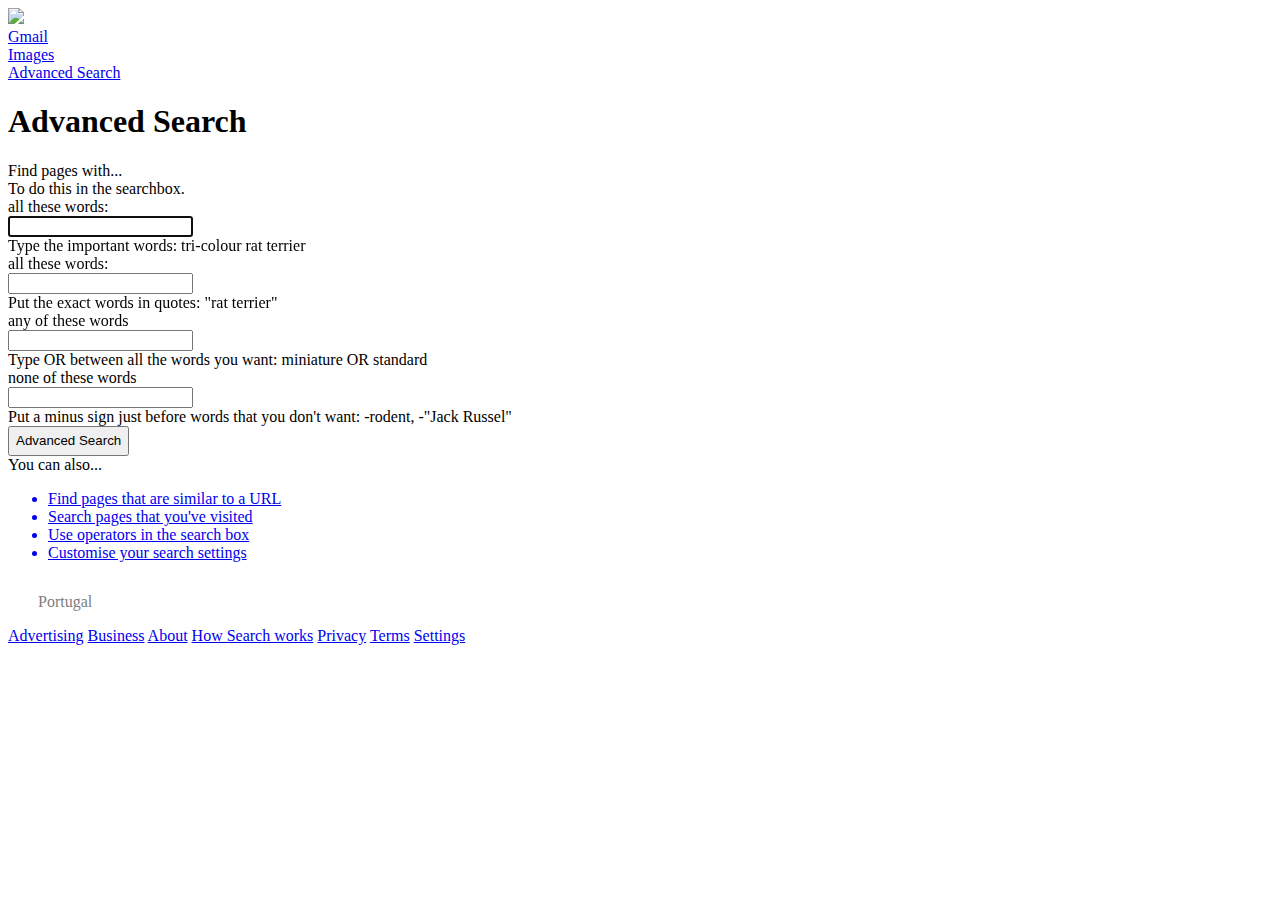
==== AdvancedSearch.html @ 3754a6ee "Advanced search only css missing" ====
<!DOCTYPE html>
<html lang="en">

<head>
    <meta charset="UTF-8">
    <meta name="viewport" content="width=device-width, initial-scale=1.0">
    <title>Google Advanced Search</title>
</head>

<body>
    <div>

        <div id="header">
            <img href="index.html" id="google.img"
                src="https://www.google.com/images/branding/googlelogo/1x/googlelogo_color_272x92dp.png">
            <span id="topmenu">
                <div id="topMenu">
                    <div><a href="https://gmail.com" class="topMenuText UL_M">Gmail</a></div>
                    <div><a href="Google_images.html" class="topMenuText UL_M">Images</a></div>
                    <div class=asDiv> <a class="asTm" href="AdvancedSearch.html" class="topMenuText">Advanced Search</a>
                    </div>

                </div>

            </span>
        </div>
    </div>

    <div id="title">
        <h1>Advanced Search</h1>
    </div>

    <form action="https://google.com/search" id="mainForm" method="GET" name="f">

        <div class=lft1>
            <div class="lft2">
                <span>Find pages with...</span>
            </div>
        </div>
        <div class="right1">
            <div class="right2">
                <span>To do this in the searchbox.</span>
            </div>
        </div>


        <div>
            <div>
                <label for="input1">all these words:</label>
            </div>
            <div>
                <input class="textinput" value="" autofocus="autofocus" id="input1" name="as_q" type="text">
            </div>
            <div>
                Type the important words: <span class="SBSpan"> tri-colour rat terrier</span>
            </div>
        </div>


        <div>
            <div>
                <label for="input2">all these words:</label>
            </div>
            <div><input class="textinput" value="" autofocus="autofocus" id="input2" name="as_epq" type="text"></div>
            <div>
                Put the exact words in quotes: <span class="SBSpan"> "rat terrier"</span>
            </div>
        </div>

        <div>
            <div>
                <label for="input3">any of these words</label>
            </div>
            <div><input class="textinput" value="" autofocus="autofocus" id="input3" name="as_oq" type="text"></div>
            <div> Type OR between all the words you want: <span class="SBSpan">miniature OR standard</span></div>
        </div>

        <div>
            <div>
                <label for="input4">none of these words</label>
            </div>
            <div><input class="textinput" value="" autofocus="autofocus" id="input4" name="as_eq" type="text"></div>
            <div>Put a minus sign just before words that you don't want: <span class="SBSpan">-rodent, -"Jack
                    Russel"</span></div>
        </div>

        <div>
            <input id="CIGjud" name="tbs" type="hidden" value="">
            <input class="button" style="line-height:100%;height:30px;min-width:120px" value="Advanced Search" type="submit">
        </div>
    </form>

    <div>
        You can also...
        <ul>
            <a href="https://google.com">
                <li>Find pages that are similar to a URL</li>
            </a>
            <a href="https://google.com">
                <li>Search pages that you've visited</li>
            </a>
            <a href="https://google.com">
                <li>Use operators in the search box</li>
            </a>
            <a href="https://google.com">
                <li>Customise your search settings</li>
            </a>
        </ul>
    </div>

    <div id="botBars">
        <div id="footer">
            <p style="color: #6f6f6f;padding-left: 30px; padding-top: 15px; opacity:90%;">Portugal</p>
        </div>
        <div id="botMenu">

            <span id="lFooter" class="fbar">

                <a class="ftext UL_M"
                    href="https://ads.google.com/intl/en_pt/home/?subid=ww-ww-et-g-awa-a-g_hpafoot1_1!o2&utm_source=google.com&utm_medium=referral&utm_campaign=google_hpafooter&fg=1">Advertising</a>
                <a class="ftext UL_M"
                    href="https://www.google.com/services/?subid=ww-ww-et-g-awa-a-g_hpbfoot1_1!o2&utm_source=google.com&utm_medium=referral&utm_campaign=google_hpbfooter&fg=1#?modal_active=none">Business</a>
                <a class="ftext UL_M"
                    href="https://about.google/?utm_source=google-PT&utm_medium=referral&utm_campaign=hp-footer&fg=1">About</a>
                <a class="ftext UL_M" href="https://www.google.com/search/howsearchworks/?fg=1">How Search works</a>

            </span>
            <span id="rFooter" class="fbar">

                <a class="ftext UL_M" href="#">Privacy</a>
                <a class="ftext UL_M" href="#">Terms</a>
                <a class="ftext UL_M" href="#">Settings</a>

            </span>


        </div>
    </div>
</body>


</body>

</html>
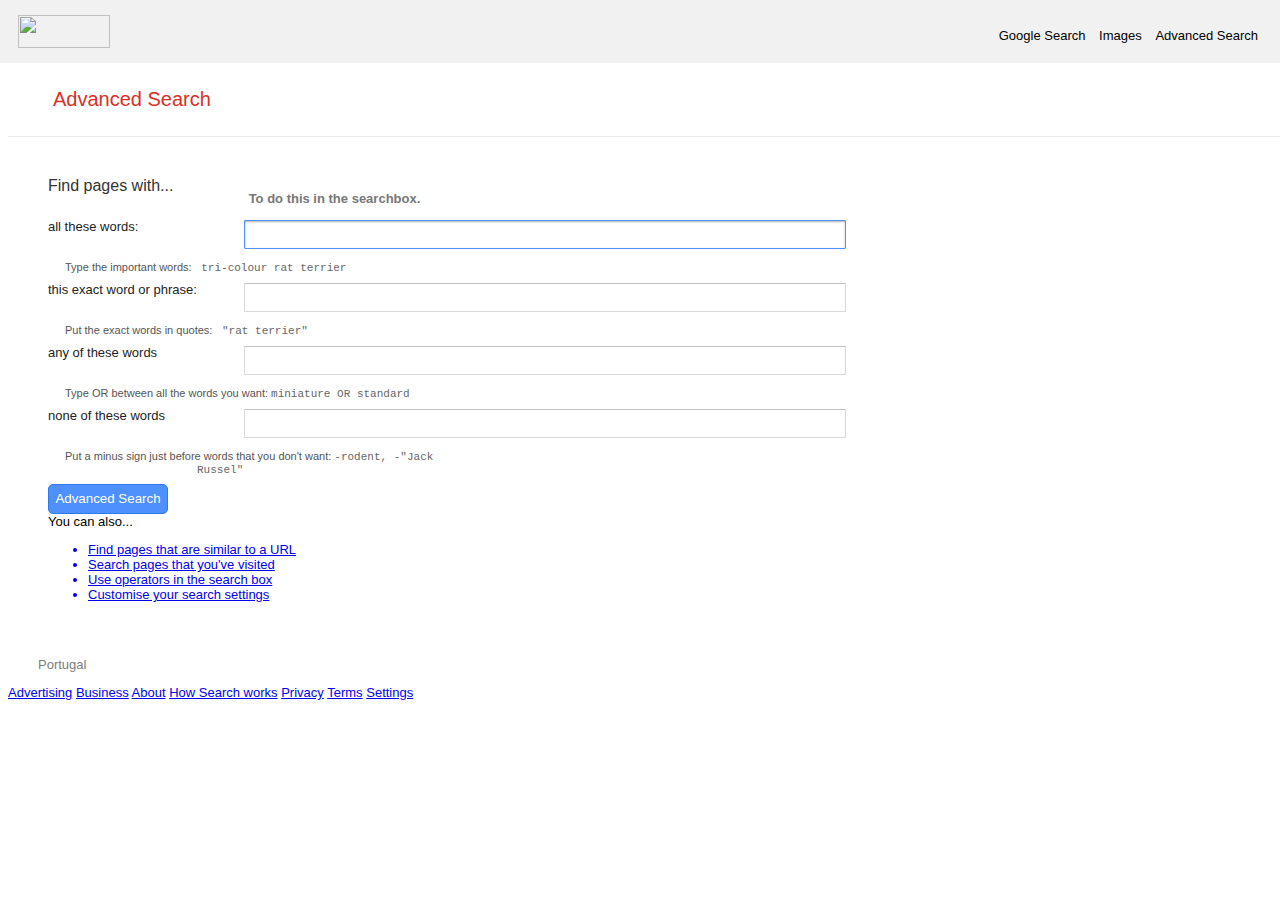
==== commit d807fa45: "Advanced Search form almost done" ====
--- a/AdvancedSearch.html
+++ b/AdvancedSearch.html
@@ -4,33 +4,37 @@
 <head>
     <meta charset="UTF-8">
     <meta name="viewport" content="width=device-width, initial-scale=1.0">
+    <link rel="stylesheet" href="AdStyles.css">
     <title>Google Advanced Search</title>
 </head>
 
 <body>
-    <div>
+    <div class="top-bar">
 
         <div id="header">
-            <img href="index.html" id="google.img"
-                src="https://www.google.com/images/branding/googlelogo/1x/googlelogo_color_272x92dp.png">
-            <span id="topmenu">
-                <div id="topMenu">
-                    <div><a href="https://gmail.com" class="topMenuText UL_M">Gmail</a></div>
-                    <div><a href="Google_images.html" class="topMenuText UL_M">Images</a></div>
-                    <div class=asDiv> <a class="asTm" href="AdvancedSearch.html" class="topMenuText">Advanced Search</a>
-                    </div>
+            <div class="header-img">
+                <a href="index.html"><img id="google.img"
+                        src="https://www.google.com/images/branding/googlelogo/1x/googlelogo_color_272x92dp.png"></a>
+            </div>
 
-                </div>
+            <div id="topMenu">
+                <a style="margin-left: 900px; " href="https://gmail.com" class="topMenuText UL_M">Google Search</a>
+                <a href="Google_images.html" class="topMenuText">Images</a>
+                <a href="AdvancedSearch.html" class="topMenuText">Advanced Search</a>
 
-            </span>
+            </div>
+
+
         </div>
     </div>
-
-    <div id="title">
-        <h1>Advanced Search</h1>
+    <div id="title-spacing">
+        <div id="title">
+            <label style="margin-left: 10px;">Advanced Search</label>
+        </div>
     </div>
-
+    <div id="main">
     <form action="https://google.com/search" id="mainForm" method="GET" name="f">
+        
 
         <div class=lft1>
             <div class="lft2">
@@ -44,55 +48,103 @@
         </div>
 
 
-        <div>
-            <div>
-                <label for="input1">all these words:</label>
+        <div class="full-line">
+            <div class="inpt">
+                <div class="inpt-all">
+                    <label for="input1">all these words:</label>
+                </div>
             </div>
-            <div>
-                <input class="textinput" value="" autofocus="autofocus" id="input1" name="as_q" type="text">
+
+
+            <div class="form">
+                <div class="form2">
+                    <input class="textinput" value="" autofocus="autofocus" id="input1" name="as_q" type="text">
+                </div>
             </div>
-            <div>
-                Type the important words: <span class="SBSpan"> tri-colour rat terrier</span>
+            <div class="inpt-2">
+                <div class="inpt-all">
+                    Type the important words: <span class="SBSpan"> tri-colour rat terrier</span>
+                </div>
             </div>
         </div>
 
 
-        <div>
-            <div>
-                <label for="input2">all these words:</label>
+        <div class="full-line">
+            <div class="inpt">
+                <div class="inpt-all">
+                    <label for="input2">this exact word or phrase:</label>
+                </div>
             </div>
-            <div><input class="textinput" value="" autofocus="autofocus" id="input2" name="as_epq" type="text"></div>
-            <div>
+            <div class="form">
+                <div class="form2">
+                    <input class="textinput" value="" autofocus="autofocus" id="input2" name="as_epq" type="text">
+                </div>
+            </div>
+
+            <div class="inpt-2">
+            <div class="inpt-all">
                 Put the exact words in quotes: <span class="SBSpan"> "rat terrier"</span>
+            </div>
             </div>
         </div>
 
-        <div>
-            <div>
-                <label for="input3">any of these words</label>
+        <div class="full-line">
+            <div class="inpt">
+                <div class="inpt-all">
+                    <label for="input3">any of these words</label>
+                </div>
             </div>
-            <div><input class="textinput" value="" autofocus="autofocus" id="input3" name="as_oq" type="text"></div>
-            <div> Type OR between all the words you want: <span class="SBSpan">miniature OR standard</span></div>
+            <div class="form">
+                <div class="form2">
+                    <input class=" textinput" value="" autofocus="autofocus" id="input3" name="as_oq" type="text">
+                </div>
+            </div>
+            <div class="inpt-2">
+                <div class="inpt-all">
+                    Type OR between all the words you want: <span class="SBSpan">miniature OR standard</span>
+                </div>
+            </div>
         </div>
 
-        <div>
-            <div>
-                <label for="input4">none of these words</label>
+        <div class="full-line">
+            <div class="inpt">
+                <div class="inpt-all">
+                    <label for="input4">none of these words</label>
+                </div>
             </div>
-            <div><input class="textinput" value="" autofocus="autofocus" id="input4" name="as_eq" type="text"></div>
-            <div>Put a minus sign just before words that you don't want: <span class="SBSpan">-rodent, -"Jack
-                    Russel"</span></div>
+
+
+
+            <div class="form">
+                <div class="form2">
+                    <input class="textinput" value="" autofocus="autofocus" id="input4" name="as_eq" type="text">
+                </div>
+            </div>
+            <div class="inpt-2">
+                <div class="inpt-all">Put a minus sign just before words that you don't want: <span class="SBSpan">-rodent, -"Jack
+                    Russel"</span>
+                </div>
+                </div>
         </div>
+
+
+
+
+
 
         <div>
             <input id="CIGjud" name="tbs" type="hidden" value="">
-            <input class="button" style="line-height:100%;height:30px;min-width:120px" value="Advanced Search" type="submit">
+            <input class="button" style="line-height:100%;height:30px;min-width:120px" value="Advanced Search"
+                type="submit">
         </div>
+    
     </form>
 
     <div>
         You can also...
-        <ul>
+    </div>
+    <div>
+        <ul>    
             <a href="https://google.com">
                 <li>Find pages that are similar to a URL</li>
             </a>
@@ -106,7 +158,9 @@
                 <li>Customise your search settings</li>
             </a>
         </ul>
+
     </div>
+</div>
 
     <div id="botBars">
         <div id="footer">
--- a/AdStyles.css
+++ b/AdStyles.css
@@ -0,0 +1,171 @@
+body{
+    position: absolute;
+    width: 100%;       
+    font-family: arial, sans-serif;
+    font-size: 13px;
+    overflow-x: hidden;
+    
+
+}
+
+#header{
+    padding: 10px ;
+    margin-top: -10px;
+    margin-left: -10px;
+    display: block;
+    background: #f1f1f1;
+    height: 45px;
+}
+
+.header-img{
+    margin-left: 10px;
+    margin-top: 7px;   
+    padding-bottom:5px;
+    max-width: 152px;
+    min-width: 152px;
+
+}
+
+#header img{
+    cursor: pointer;
+    width: 92px;
+    height: 33px;
+    display: block;
+}
+
+#topMenu{
+    margin-top: -25px;
+    margin-right: 20px;
+float:right;
+}
+
+.topMenuText{
+    text-decoration: none;
+    margin-left: 10px;
+    color: black;
+}
+
+#title{
+ color: #d93025;
+ font-size: 20px;
+ margin: 25px 35px;
+}
+
+#title-spacing{
+border-bottom: 1px solid #ebebeb;
+}
+
+/* form */
+
+.lft1{
+    display: inline-block;
+    min-width: 167px;
+    width: 16%;
+    font-size: 16px;
+    height: 42px;
+    font-weight: 500;
+    color: #333;
+    vertical-align: middle;
+}
+.left2{
+
+    height: 30px;
+    display: table-cell;
+    vertical-align: middle;
+}
+
+.right1{
+    display: inline-block;
+    width: 33%;
+    font-size: 13px;
+    font-weight: 700;
+    color: #777;
+    padding-left: 5px;
+    vertical-align: middle;
+}
+
+.inpt{
+    display: inline-block;
+    min-width: 167px;
+    width: 16%;
+    height: 42px;
+    color: #222;
+    font-size: 13px;
+    line-height: 16px;
+    vertical-align: middle;
+}
+
+.inpt-a{
+    height: 30px;
+    display: table-cell;
+    vertical-align: middle;
+}
+
+.form{
+    display: inline-block;
+    min-width: 167px;
+    min-height: 41px;
+    vertical-align: middle;
+    width: 50%;
+}
+
+.form2{
+    padding-right: 16px;
+}
+
+.SBSpan{
+    color: #666;
+    font-family: monospace;
+    font-size: 11px;
+    white-space: pre;
+}
+
+.textinput{
+    width:100%;
+    border-radius: 1px;
+    border: 1px solid #d9d9d9;
+    border-top: 1px solid #c0c0c0;
+    font-size: 13px;
+    height: 25px;
+    padding: 1px 8px;
+}
+
+.inpt-2{
+    display: inline-block;
+    width: 32%;
+    min-width: 160px;
+    margin: 0 0 8px 1%;
+    color: #555;
+    font-size: 11px;
+    padding-left: 5px;
+    vertical-align: middle;
+    position: relative;
+}
+    .full-line{
+        clear: both;
+    }
+
+#main{
+    margin:40px;
+}
+
+
+.textinput:focus{
+    box-shadow: inset 0 1px 2px rgba(0,0,0,0.3);
+    border: 1px solid #4d90fe;
+    outline: none;
+}
+
+
+.button{
+    text-align: center;
+    user-select: none;
+    line-height: 100%;
+    height: 30px;
+    min-width: 120px;
+    box-shadow: none;
+    background-color: #4d90fe;
+    border: 1px solid #3079ed;
+    border-radius: 5px;
+    color: #fff;
+}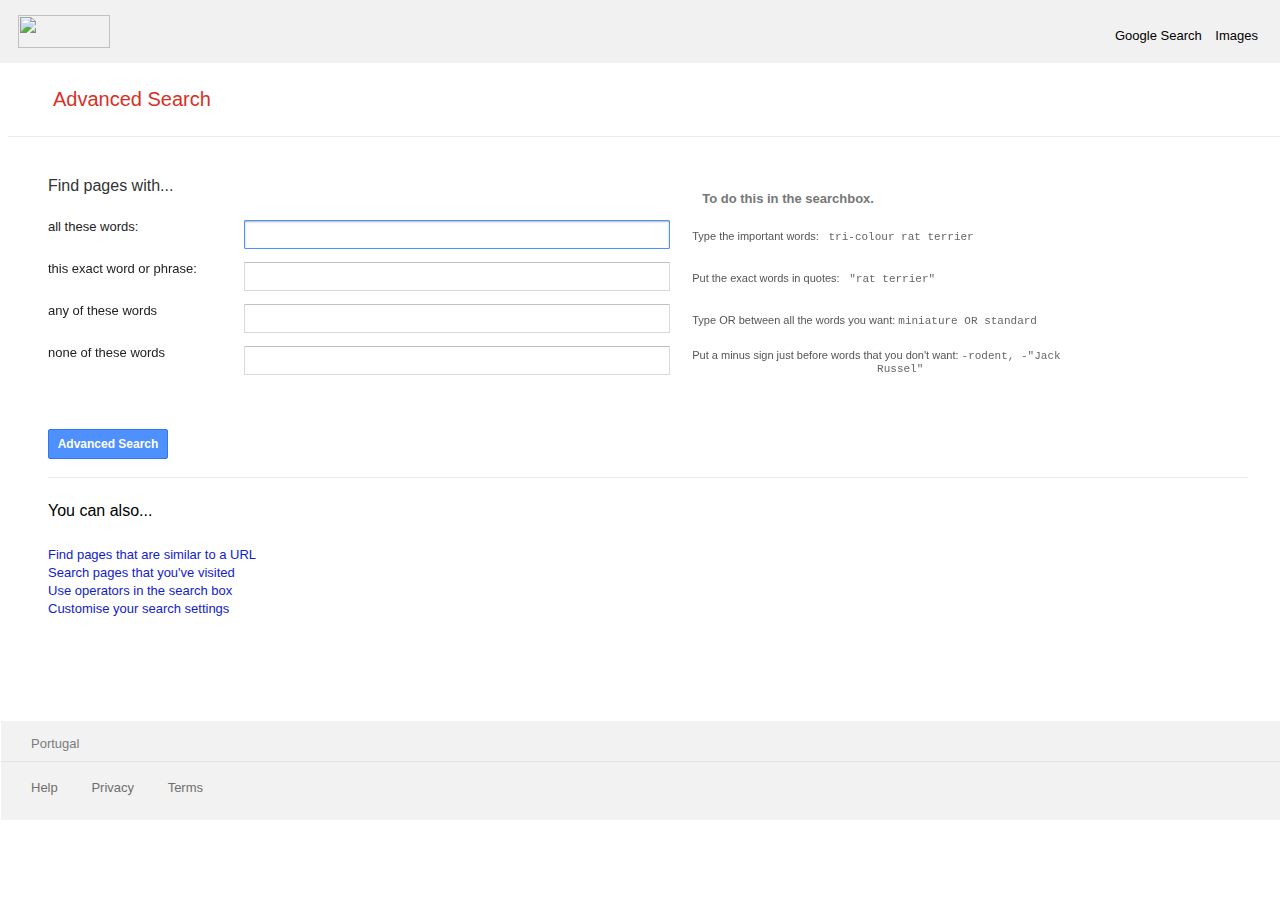
==== commit 235e3c29: "Almost done everytihng" ====
--- a/AdvancedSearch.html
+++ b/AdvancedSearch.html
@@ -18,9 +18,9 @@
             </div>
 
             <div id="topMenu">
-                <a style="margin-left: 900px; " href="https://gmail.com" class="topMenuText UL_M">Google Search</a>
+                <a style="margin-left: 900px; " href="https://gmail.com" class="topMenuText">Google Search</a>
                 <a href="Google_images.html" class="topMenuText">Images</a>
-                <a href="AdvancedSearch.html" class="topMenuText">Advanced Search</a>
+            
 
             </div>
 
@@ -33,134 +33,141 @@
         </div>
     </div>
     <div id="main">
-    <form action="https://google.com/search" id="mainForm" method="GET" name="f">
-        
-
-        <div class=lft1>
-            <div class="lft2">
-                <span>Find pages with...</span>
-            </div>
-        </div>
-        <div class="right1">
-            <div class="right2">
-                <span>To do this in the searchbox.</span>
-            </div>
-        </div>
+        <form action="https://google.com/search" id="mainForm" method="GET" name="f">
 
 
-        <div class="full-line">
-            <div class="inpt">
-                <div class="inpt-all">
-                    <label for="input1">all these words:</label>
+            <div class=lft1>
+                <div class="lft2">
+                    <span>Find pages with...</span>
+                </div>
+            </div>
+           <div class="blank-div">&nbsp;</div> 
+
+            <div class="right1">
+                <div class="right2">
+                    To do this in the searchbox.
                 </div>
             </div>
 
 
-            <div class="form">
-                <div class="form2">
-                    <input class="textinput" value="" autofocus="autofocus" id="input1" name="as_q" type="text">
+            <div class="full-line">
+                <div class="inpt">
+                    <div class="inpt-all">
+                        <label for="input1">all these words:</label>
+                    </div>
                 </div>
-            </div>
-            <div class="inpt-2">
-                <div class="inpt-all">
-                    Type the important words: <span class="SBSpan"> tri-colour rat terrier</span>
-                </div>
-            </div>
-        </div>
 
 
-        <div class="full-line">
-            <div class="inpt">
-                <div class="inpt-all">
-                    <label for="input2">this exact word or phrase:</label>
+                <div class="form">
+                    <div class="form2">
+                        <input class="textinput" value="" autofocus="autofocus" id="input1" name="as_q" type="text">
+                    </div>
                 </div>
-            </div>
-            <div class="form">
-                <div class="form2">
-                    <input class="textinput" value="" autofocus="autofocus" id="input2" name="as_epq" type="text">
+                <div class="inpt-2">
+                    <div class="inpt-all">
+                        Type the important words: <span class="SBSpan"> tri-colour rat terrier</span>
+                    </div>
                 </div>
             </div>
 
-            <div class="inpt-2">
-            <div class="inpt-all">
-                Put the exact words in quotes: <span class="SBSpan"> "rat terrier"</span>
-            </div>
-            </div>
-        </div>
 
-        <div class="full-line">
-            <div class="inpt">
-                <div class="inpt-all">
-                    <label for="input3">any of these words</label>
+            <div class="full-line">
+                <div class="inpt">
+                    <div class="inpt-all">
+                        <label for="input2">this exact word or phrase:</label>
+                    </div>
+                </div>
+                <div class="form">
+                    <div class="form2">
+                        <input class="textinput" value="" autofocus="autofocus" id="input2" name="as_epq" type="text">
+                    </div>
+                </div>
+
+                <div class="inpt-2">
+                    <div class="inpt-all">
+                        Put the exact words in quotes: <span class="SBSpan"> "rat terrier"</span>
+                    </div>
                 </div>
             </div>
-            <div class="form">
-                <div class="form2">
-                    <input class=" textinput" value="" autofocus="autofocus" id="input3" name="as_oq" type="text">
+
+            <div class="full-line">
+                <div class="inpt">
+                    <div class="inpt-all">
+                        <label for="input3">any of these words</label>
+                    </div>
+                </div>
+                <div class="form">
+                    <div class="form2">
+                        <input class=" textinput" value="" autofocus="autofocus" id="input3" name="as_oq" type="text">
+                    </div>
+                </div>
+                <div class="inpt-2">
+                    <div class="inpt-all">
+                        Type OR between all the words you want: <span class="SBSpan">miniature OR standard</span>
+                    </div>
                 </div>
             </div>
-            <div class="inpt-2">
-                <div class="inpt-all">
-                    Type OR between all the words you want: <span class="SBSpan">miniature OR standard</span>
+
+            <div class="full-line">
+                <div class="inpt">
+                    <div class="inpt-all">
+                        <label for="input4">none of these words</label>
+                    </div>
                 </div>
-            </div>
-        </div>
 
-        <div class="full-line">
-            <div class="inpt">
-                <div class="inpt-all">
-                    <label for="input4">none of these words</label>
+
+
+                <div class="form">
+                    <div class="form2">
+                        <input class="textinput" value="" autofocus="autofocus" id="input4" name="as_eq" type="text">
+                    </div>
+                </div>
+                <div class="inpt-2">
+                    <div class="inpt-all">Put a minus sign just before words that you don't want: <span
+                            class="SBSpan">-rodent, -"Jack
+                            Russel"</span>
+                    </div>
                 </div>
             </div>
 
 
 
-            <div class="form">
-                <div class="form2">
-                    <input class="textinput" value="" autofocus="autofocus" id="input4" name="as_eq" type="text">
-                </div>
+
+                <div class="blank-div-button"></div>
+
+            <div class="butt-div">
+                <input id="CIGjud" name="tbs" type="hidden" value="">
+                <input class="button" style="line-height:100%;height:30px;min-width:120px" value="Advanced Search"
+                    type="submit">
             </div>
-            <div class="inpt-2">
-                <div class="inpt-all">Put a minus sign just before words that you don't want: <span class="SBSpan">-rodent, -"Jack
-                    Russel"</span>
-                </div>
-                </div>
-        </div>
+
+            <div style="margin: 18px 0; clear: both; border-top: 1px solid #ebebeb;"></div>
+
+        </form>
+        <div class="etc">
+            <div class="etc-title">
+                You can also...
+            </div>
+            <div style="margin-top: 20px;">
+                <div class="etc-container">
+                    <a class="etc-text" href="https://google.com">
+                        Find pages that are similar to a URL</a> </div>
+
+                <div class="etc-container">
+                    <a class="etc-text" href="https://google.com">
+                        Search pages that you've visited</a></div>
+
+                <div class="etc-container">
+                    <a class="etc-text" href="https://google.com">
+                        Use operators in the search box</a> </div>
+                <div class="etc-container">
+                    <a class="etc-text" href="https://google.com">
+                        Customise your search settings</a> </div>
 
 
-
-
-
-
-        <div>
-            <input id="CIGjud" name="tbs" type="hidden" value="">
-            <input class="button" style="line-height:100%;height:30px;min-width:120px" value="Advanced Search"
-                type="submit">
+            </div>
         </div>
-    
-    </form>
-
-    <div>
-        You can also...
     </div>
-    <div>
-        <ul>    
-            <a href="https://google.com">
-                <li>Find pages that are similar to a URL</li>
-            </a>
-            <a href="https://google.com">
-                <li>Search pages that you've visited</li>
-            </a>
-            <a href="https://google.com">
-                <li>Use operators in the search box</li>
-            </a>
-            <a href="https://google.com">
-                <li>Customise your search settings</li>
-            </a>
-        </ul>
-
-    </div>
-</div>
 
     <div id="botBars">
         <div id="footer">
@@ -171,21 +178,15 @@
             <span id="lFooter" class="fbar">
 
                 <a class="ftext UL_M"
-                    href="https://ads.google.com/intl/en_pt/home/?subid=ww-ww-et-g-awa-a-g_hpafoot1_1!o2&utm_source=google.com&utm_medium=referral&utm_campaign=google_hpafooter&fg=1">Advertising</a>
+                    href="https://ads.google.com/intl/en_pt/home/?subid=ww-ww-et-g-awa-a-g_hpafoot1_1!o2&utm_source=google.com&utm_medium=referral&utm_campaign=google_hpafooter&fg=1">Help</a>
                 <a class="ftext UL_M"
-                    href="https://www.google.com/services/?subid=ww-ww-et-g-awa-a-g_hpbfoot1_1!o2&utm_source=google.com&utm_medium=referral&utm_campaign=google_hpbfooter&fg=1#?modal_active=none">Business</a>
+                    href="https://www.google.com/services/?subid=ww-ww-et-g-awa-a-g_hpbfoot1_1!o2&utm_source=google.com&utm_medium=referral&utm_campaign=google_hpbfooter&fg=1#?modal_active=none">Privacy</a>
                 <a class="ftext UL_M"
-                    href="https://about.google/?utm_source=google-PT&utm_medium=referral&utm_campaign=hp-footer&fg=1">About</a>
-                <a class="ftext UL_M" href="https://www.google.com/search/howsearchworks/?fg=1">How Search works</a>
+                    href="https://about.google/?utm_source=google-PT&utm_medium=referral&utm_campaign=hp-footer&fg=1">Terms</a>
+                
 
             </span>
-            <span id="rFooter" class="fbar">
-
-                <a class="ftext UL_M" href="#">Privacy</a>
-                <a class="ftext UL_M" href="#">Terms</a>
-                <a class="ftext UL_M" href="#">Settings</a>
-
-            </span>
+           
 
 
         </div>
--- a/AdStyles.css
+++ b/AdStyles.css
@@ -74,6 +74,26 @@
     vertical-align: middle;
 }
 
+.blank-div{
+    display: inline-block;
+    min-width: 167px;
+    min-height: 41px;
+    vertical-align: middle;
+    width: 50%;
+}
+
+
+.blank-div-button{
+    display: inline-block;
+    min-width: 167px;
+    width: 16%;
+    height: 42px;
+    color: #222;
+    font-size: 13px;
+    line-height: 16px;
+    vertical-align: middle;
+}
+
 .right1{
     display: inline-block;
     width: 33%;
@@ -82,6 +102,14 @@
     color: #777;
     padding-left: 5px;
     vertical-align: middle;
+    margin-left: -150px;
+
+}
+
+.right2{
+    height: 30px;
+    display: table-cell;
+    vertical-align: middle
 }
 
 .inpt{
@@ -107,10 +135,12 @@
     min-height: 41px;
     vertical-align: middle;
     width: 50%;
+    
 }
 
 .form2{
     padding-right: 16px;
+    
 }
 
 .SBSpan{
@@ -121,7 +151,7 @@
 }
 
 .textinput{
-    width:100%;
+    width:70%;
     border-radius: 1px;
     border: 1px solid #d9d9d9;
     border-top: 1px solid #c0c0c0;
@@ -132,14 +162,15 @@
 
 .inpt-2{
     display: inline-block;
-    width: 32%;
     min-width: 160px;
-    margin: 0 0 8px 1%;
+    margin: 0 20px 8px 1%;
     color: #555;
     font-size: 11px;
     padding-left: 5px;
     vertical-align: middle;
     position: relative;
+    margin-left: -160px;
+
 }
     .full-line{
         clear: both;
@@ -156,9 +187,12 @@
     outline: none;
 }
 
+.butt-div{
+    text-align: right;
+}
+
 
 .button{
-    text-align: center;
     user-select: none;
     line-height: 100%;
     height: 30px;
@@ -166,6 +200,95 @@
     box-shadow: none;
     background-color: #4d90fe;
     border: 1px solid #3079ed;
-    border-radius: 5px;
+    border-radius: 2px;
     color: #fff;
-}+    font-weight: bold;
+    font-size: 12px;
+    display: block;
+    text-align: center;
+}
+
+
+/** Bottom page **/
+
+.etc{
+    clear: both;
+    font-size: 13px;
+    line-height: 18px;
+    margin-bottom: 90px;
+}
+
+.etc-title{
+    height: 30px;
+    display: table-cell;
+    vertical-align: middle;
+    font-size: 16px;
+}
+
+.etc-container{
+    clear:both;
+   
+}
+
+.etc-text{
+    cursor: pointer;
+    color:#12c;
+    text-decoration: none;
+}
+
+
+
+
+
+
+
+#botBars{
+    position: absolute;
+    
+    width: 100%;
+    margin-left: -7px;
+  
+}
+
+
+
+#footer{
+
+ height: 40px;
+ width: 100%;
+ background-color: #f2f2f2;
+ border-bottom: 1px solid #e4e4e4;
+ 
+ 
+}
+
+#botMenu{
+ height: 40px;
+ width: 100%;
+ background-color: #f2f2f2;
+ padding-top: 18px;
+
+
+}
+
+.ftext{
+    color: #6f6f6f;
+    padding-left: 30px;
+    text-decoration: none;
+    
+}
+
+#rFooter{
+    float: right;
+    padding-right: 20px;
+}
+
+
+
+/* Hover */
+
+
+.topMenuText:hover{
+    text-decoration: underline;
+}
+
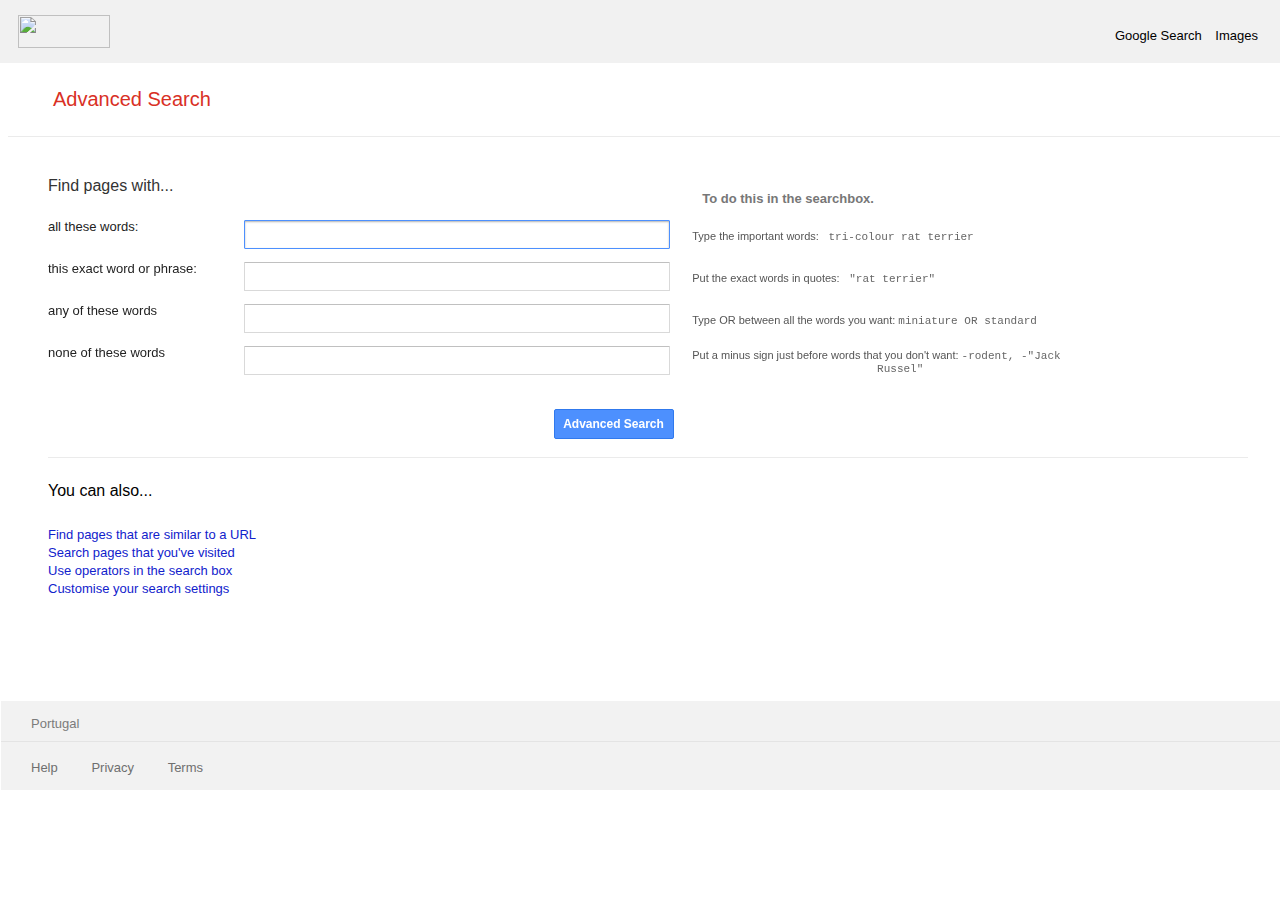
==== commit ddeb52fb: "Advanced and Google Search 100% DONE!!!!!!" ====
--- a/AdvancedSearch.html
+++ b/AdvancedSearch.html
@@ -18,8 +18,8 @@
             </div>
 
             <div id="topMenu">
-                <a style="margin-left: 900px; " href="https://gmail.com" class="topMenuText">Google Search</a>
-                <a href="Google_images.html" class="topMenuText">Images</a>
+                <a style="margin-left: 900px; " href="index.html" class="topMenuText txthover">Google Search</a>
+                <a href="Google_images.html" class="topMenuText txthover">Images</a>
             
 
             </div>
@@ -150,18 +150,18 @@
             </div>
             <div style="margin-top: 20px;">
                 <div class="etc-container">
-                    <a class="etc-text" href="https://google.com">
+                    <a class="etc-text txthover" href="https://support.google.com/websearch/answer/2466433?visit_id=637337152023850073-4148067084&p=adv_pages_similar&hl=en&rd=1">
                         Find pages that are similar to a URL</a> </div>
 
                 <div class="etc-container">
-                    <a class="etc-text" href="https://google.com">
+                    <a class="etc-text txthover" href="https://support.google.com/websearch/answer/54068?p=adv_pages_visited&hl=en&visit_id=637337152023850073-4148067084&rd=1">
                         Search pages that you've visited</a></div>
 
                 <div class="etc-container">
-                    <a class="etc-text" href="https://google.com">
+                    <a class="etc-text txthover" href="https://support.google.com/websearch/answer/2466433?visit_id=637337152023850073-4148067084&p=adv_operators&hl=en&rd=1">
                         Use operators in the search box</a> </div>
                 <div class="etc-container">
-                    <a class="etc-text" href="https://google.com">
+                    <a class="etc-text txthover" href="https://www.google.com/preferences?hl=en-PT">
                         Customise your search settings</a> </div>
 
 
@@ -177,12 +177,12 @@
 
             <span id="lFooter" class="fbar">
 
-                <a class="ftext UL_M"
-                    href="https://ads.google.com/intl/en_pt/home/?subid=ww-ww-et-g-awa-a-g_hpafoot1_1!o2&utm_source=google.com&utm_medium=referral&utm_campaign=google_hpafooter&fg=1">Help</a>
-                <a class="ftext UL_M"
-                    href="https://www.google.com/services/?subid=ww-ww-et-g-awa-a-g_hpbfoot1_1!o2&utm_source=google.com&utm_medium=referral&utm_campaign=google_hpbfooter&fg=1#?modal_active=none">Privacy</a>
-                <a class="ftext UL_M"
-                    href="https://about.google/?utm_source=google-PT&utm_medium=referral&utm_campaign=hp-footer&fg=1">Terms</a>
+                <a class="ftext UL_M txthover"
+                    href="https://support.google.com/websearch/?visit_id=637337152023850073-4148067084&hl=en-PT&rd=2#topic=3378866">Help</a>
+                <a class="ftext UL_M txthover"
+                    href="https://policies.google.com/privacy?hl=en-PT&fg=1">Privacy</a>
+                <a class="ftext UL_M txthover"
+                    href="https://policies.google.com/terms?hl=en-PT&fg=1">Terms</a>
                 
 
             </span>
--- a/AdStyles.css
+++ b/AdStyles.css
@@ -188,7 +188,9 @@
 }
 
 .butt-div{
-    text-align: right;
+    text-align: center;
+    margin-left: -69px;
+    margin-top: -20px;
 }
 
 
@@ -204,8 +206,6 @@
     color: #fff;
     font-weight: bold;
     font-size: 12px;
-    display: block;
-    text-align: center;
 }
 
 
@@ -244,8 +244,7 @@
 
 #botBars{
     position: absolute;
-    
-    width: 100%;
+     width: 100%;
     margin-left: -7px;
   
 }
@@ -263,7 +262,7 @@
 }
 
 #botMenu{
- height: 40px;
+ height: 30px;
  width: 100%;
  background-color: #f2f2f2;
  padding-top: 18px;
@@ -275,20 +274,28 @@
     color: #6f6f6f;
     padding-left: 30px;
     text-decoration: none;
+
     
 }
 
-#rFooter{
-    float: right;
-    padding-right: 20px;
-}
-
 
 
 /* Hover */
 
 
-.topMenuText:hover{
+.txthover:hover{
     text-decoration: underline;
-}
-
+
+}
+
+
+.button:active{
+    box-shadow: inset 0 1px 2px rgba(0,0,0,0.3);
+    background: #357ae8;
+    border: 1px solid #2f5bb7;
+    border-top: 1px solid #2f5bb7;
+}
+
+.button:focus{
+    outline: rgba(0,0,0,0) 0;
+}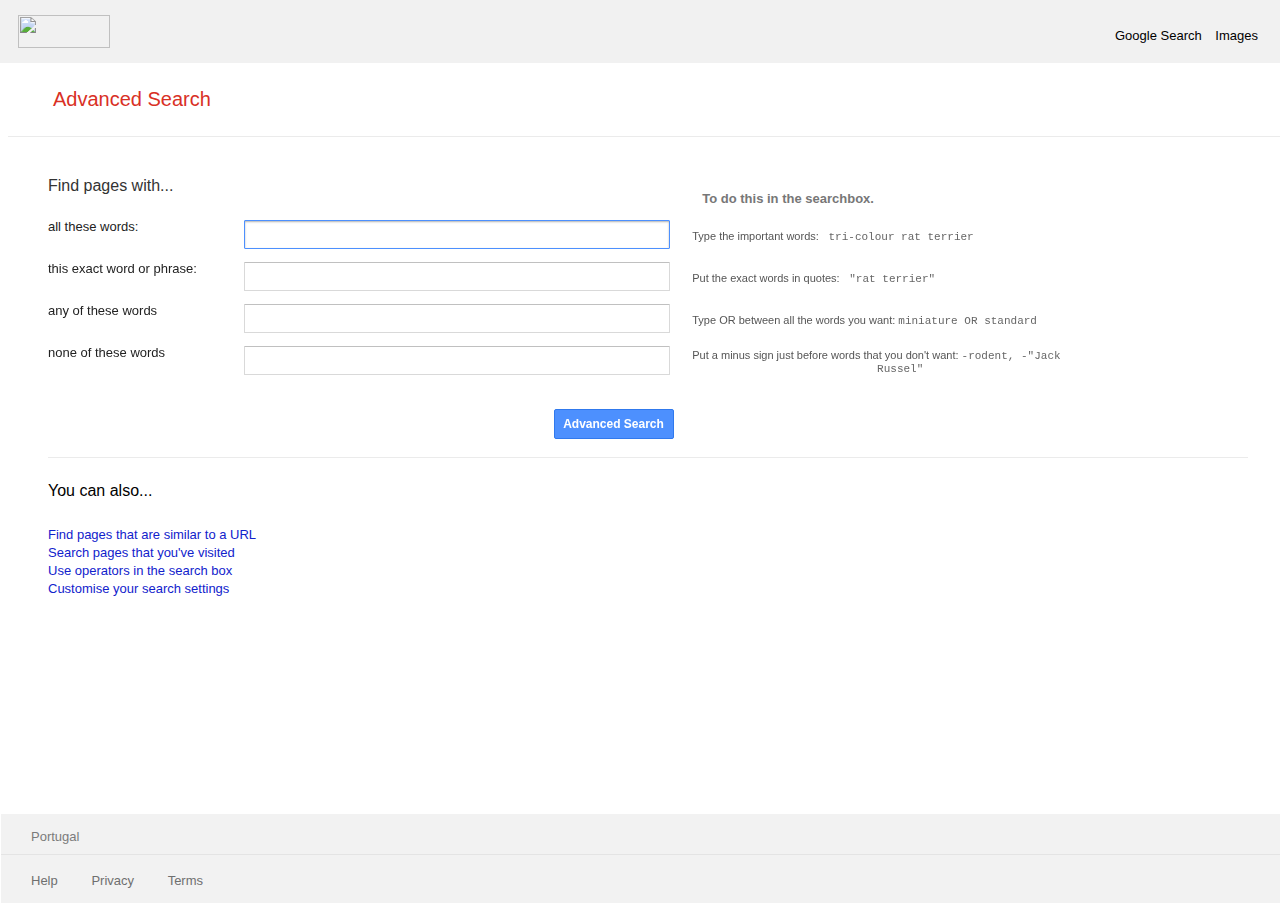
==== commit 9a414e4f: "THE END" ====
--- a/AdvancedSearch.html
+++ b/AdvancedSearch.html
@@ -9,6 +9,8 @@
 </head>
 
 <body>
+
+    <!--HEADER-->
     <div class="top-bar">
 
         <div id="header">
@@ -20,18 +22,23 @@
             <div id="topMenu">
                 <a style="margin-left: 900px; " href="index.html" class="topMenuText txthover">Google Search</a>
                 <a href="Google_images.html" class="topMenuText txthover">Images</a>
-            
-
-            </div>
-
-
-        </div>
-    </div>
+
+
+            </div>
+
+
+        </div>
+    </div>
+
+    <!--CONTENT =>FORM<= -->
+
     <div id="title-spacing">
         <div id="title">
             <label style="margin-left: 10px;">Advanced Search</label>
         </div>
     </div>
+
+
     <div id="main">
         <form action="https://google.com/search" id="mainForm" method="GET" name="f">
 
@@ -41,7 +48,7 @@
                     <span>Find pages with...</span>
                 </div>
             </div>
-           <div class="blank-div">&nbsp;</div> 
+            <div class="blank-div">&nbsp;</div>
 
             <div class="right1">
                 <div class="right2">
@@ -133,7 +140,7 @@
 
 
 
-                <div class="blank-div-button"></div>
+            <div class="blank-div-button"></div>
 
             <div class="butt-div">
                 <input id="CIGjud" name="tbs" type="hidden" value="">
@@ -144,21 +151,27 @@
             <div style="margin: 18px 0; clear: both; border-top: 1px solid #ebebeb;"></div>
 
         </form>
+
+
+        <!--MORE INFO!-->
         <div class="etc">
             <div class="etc-title">
                 You can also...
             </div>
             <div style="margin-top: 20px;">
                 <div class="etc-container">
-                    <a class="etc-text txthover" href="https://support.google.com/websearch/answer/2466433?visit_id=637337152023850073-4148067084&p=adv_pages_similar&hl=en&rd=1">
+                    <a class="etc-text txthover"
+                        href="https://support.google.com/websearch/answer/2466433?visit_id=637337152023850073-4148067084&p=adv_pages_similar&hl=en&rd=1">
                         Find pages that are similar to a URL</a> </div>
 
                 <div class="etc-container">
-                    <a class="etc-text txthover" href="https://support.google.com/websearch/answer/54068?p=adv_pages_visited&hl=en&visit_id=637337152023850073-4148067084&rd=1">
+                    <a class="etc-text txthover"
+                        href="https://support.google.com/websearch/answer/54068?p=adv_pages_visited&hl=en&visit_id=637337152023850073-4148067084&rd=1">
                         Search pages that you've visited</a></div>
 
                 <div class="etc-container">
-                    <a class="etc-text txthover" href="https://support.google.com/websearch/answer/2466433?visit_id=637337152023850073-4148067084&p=adv_operators&hl=en&rd=1">
+                    <a class="etc-text txthover"
+                        href="https://support.google.com/websearch/answer/2466433?visit_id=637337152023850073-4148067084&p=adv_operators&hl=en&rd=1">
                         Use operators in the search box</a> </div>
                 <div class="etc-container">
                     <a class="etc-text txthover" href="https://www.google.com/preferences?hl=en-PT">
@@ -169,6 +182,8 @@
         </div>
     </div>
 
+
+    <!-- FOOTER  -->
     <div id="botBars">
         <div id="footer">
             <p style="color: #6f6f6f;padding-left: 30px; padding-top: 15px; opacity:90%;">Portugal</p>
@@ -179,14 +194,12 @@
 
                 <a class="ftext UL_M txthover"
                     href="https://support.google.com/websearch/?visit_id=637337152023850073-4148067084&hl=en-PT&rd=2#topic=3378866">Help</a>
-                <a class="ftext UL_M txthover"
-                    href="https://policies.google.com/privacy?hl=en-PT&fg=1">Privacy</a>
-                <a class="ftext UL_M txthover"
-                    href="https://policies.google.com/terms?hl=en-PT&fg=1">Terms</a>
-                
+                <a class="ftext UL_M txthover" href="https://policies.google.com/privacy?hl=en-PT&fg=1">Privacy</a>
+                <a class="ftext UL_M txthover" href="https://policies.google.com/terms?hl=en-PT&fg=1">Terms</a>
+
 
             </span>
-           
+
 
 
         </div>
--- a/AdStyles.css
+++ b/AdStyles.css
@@ -1,11 +1,10 @@
 body{
     position: absolute;
+    height: 100vh;
     width: 100%;       
     font-family: arial, sans-serif;
     font-size: 13px;
-    overflow-x: hidden;
-    
-
+    overflow: hidden;
 }
 
 #header{
@@ -23,7 +22,6 @@
     padding-bottom:5px;
     max-width: 152px;
     min-width: 152px;
-
 }
 
 #header img{
@@ -36,7 +34,7 @@
 #topMenu{
     margin-top: -25px;
     margin-right: 20px;
-float:right;
+    float:right;
 }
 
 .topMenuText{
@@ -46,14 +44,16 @@
 }
 
 #title{
- color: #d93025;
- font-size: 20px;
- margin: 25px 35px;
-}
+    color: #d93025;
+    font-size: 20px;
+    margin: 25px 35px;
+}
+
 
 #title-spacing{
-border-bottom: 1px solid #ebebeb;
-}
+    border-bottom: 1px solid #ebebeb;
+}
+
 
 /* form */
 
@@ -67,12 +67,15 @@
     color: #333;
     vertical-align: middle;
 }
+
+
 .left2{
 
     height: 30px;
     display: table-cell;
     vertical-align: middle;
 }
+
 
 .blank-div{
     display: inline-block;
@@ -94,6 +97,7 @@
     vertical-align: middle;
 }
 
+
 .right1{
     display: inline-block;
     width: 33%;
@@ -103,14 +107,15 @@
     padding-left: 5px;
     vertical-align: middle;
     margin-left: -150px;
-
-}
+}
+
 
 .right2{
     height: 30px;
     display: table-cell;
     vertical-align: middle
 }
+
 
 .inpt{
     display: inline-block;
@@ -123,25 +128,27 @@
     vertical-align: middle;
 }
 
+
 .inpt-a{
     height: 30px;
     display: table-cell;
     vertical-align: middle;
 }
 
+
 .form{
     display: inline-block;
     min-width: 167px;
     min-height: 41px;
     vertical-align: middle;
-    width: 50%;
-    
-}
+    width: 50%;    
+}
+
 
 .form2{
-    padding-right: 16px;
-    
-}
+    padding-right: 16px;    
+}
+
 
 .SBSpan{
     color: #666;
@@ -150,6 +157,7 @@
     white-space: pre;
 }
 
+
 .textinput{
     width:70%;
     border-radius: 1px;
@@ -160,6 +168,7 @@
     padding: 1px 8px;
 }
 
+
 .inpt-2{
     display: inline-block;
     min-width: 160px;
@@ -172,13 +181,16 @@
     margin-left: -160px;
 
 }
-    .full-line{
-        clear: both;
-    }
+
+.full-line{
+    clear: both;
+}
+
 
 #main{
     margin:40px;
 }
+
 
 
 .textinput:focus{
@@ -186,6 +198,7 @@
     border: 1px solid #4d90fe;
     outline: none;
 }
+
 
 .butt-div{
     text-align: center;
@@ -209,7 +222,7 @@
 }
 
 
-/** Bottom page **/
+/** Bottom page  **/
 
 .etc{
     clear: both;
@@ -226,8 +239,7 @@
 }
 
 .etc-container{
-    clear:both;
-   
+    clear:both;  
 }
 
 .etc-text{
@@ -238,15 +250,15 @@
 
 
 
-
+/* Footer */
 
 
 
 #botBars{
     position: absolute;
-     width: 100%;
+    width: 100%;
     margin-left: -7px;
-  
+    bottom: 5px; 
 }
 
 
@@ -257,8 +269,6 @@
  width: 100%;
  background-color: #f2f2f2;
  border-bottom: 1px solid #e4e4e4;
- 
- 
 }
 
 #botMenu{
@@ -266,16 +276,12 @@
  width: 100%;
  background-color: #f2f2f2;
  padding-top: 18px;
-
-
 }
 
 .ftext{
     color: #6f6f6f;
     padding-left: 30px;
-    text-decoration: none;
-
-    
+    text-decoration: none;   
 }
 
 
@@ -285,6 +291,7 @@
 
 .txthover:hover{
     text-decoration: underline;
+    opacity: .80;
 
 }
 
